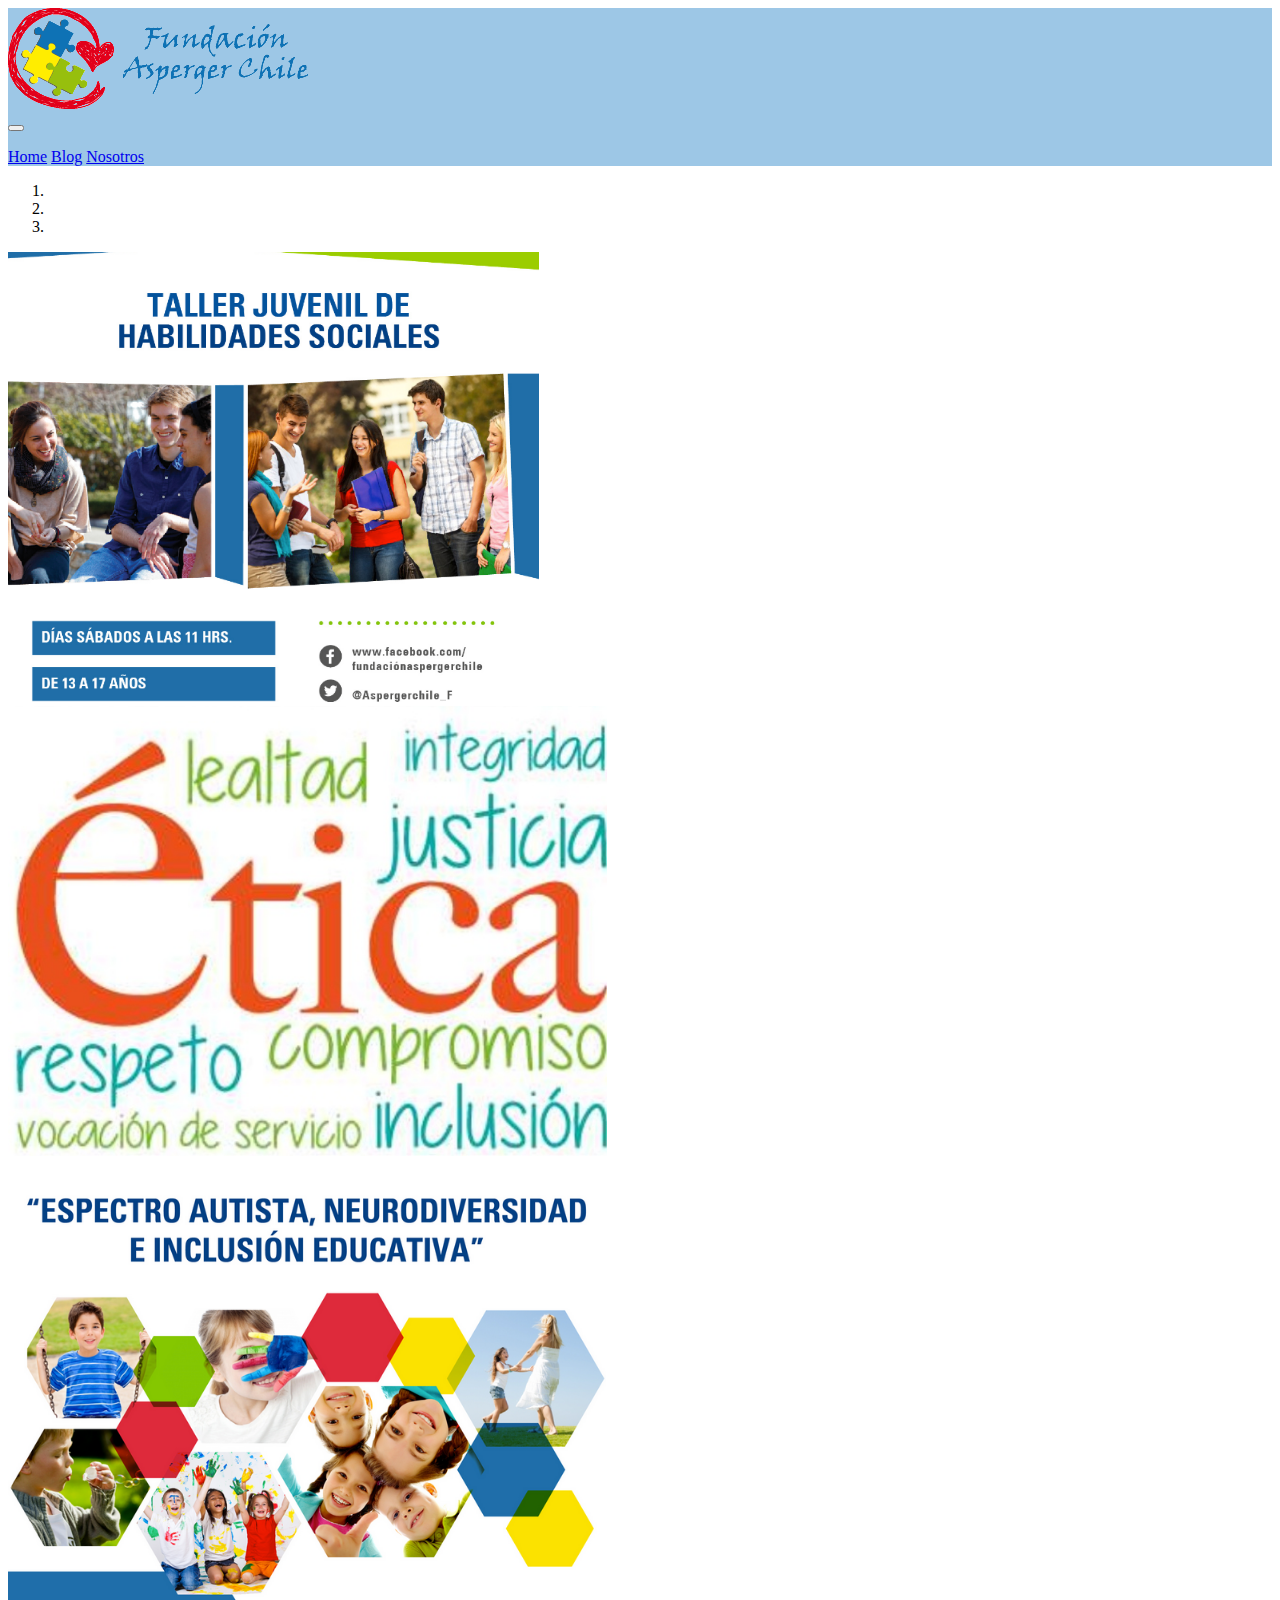
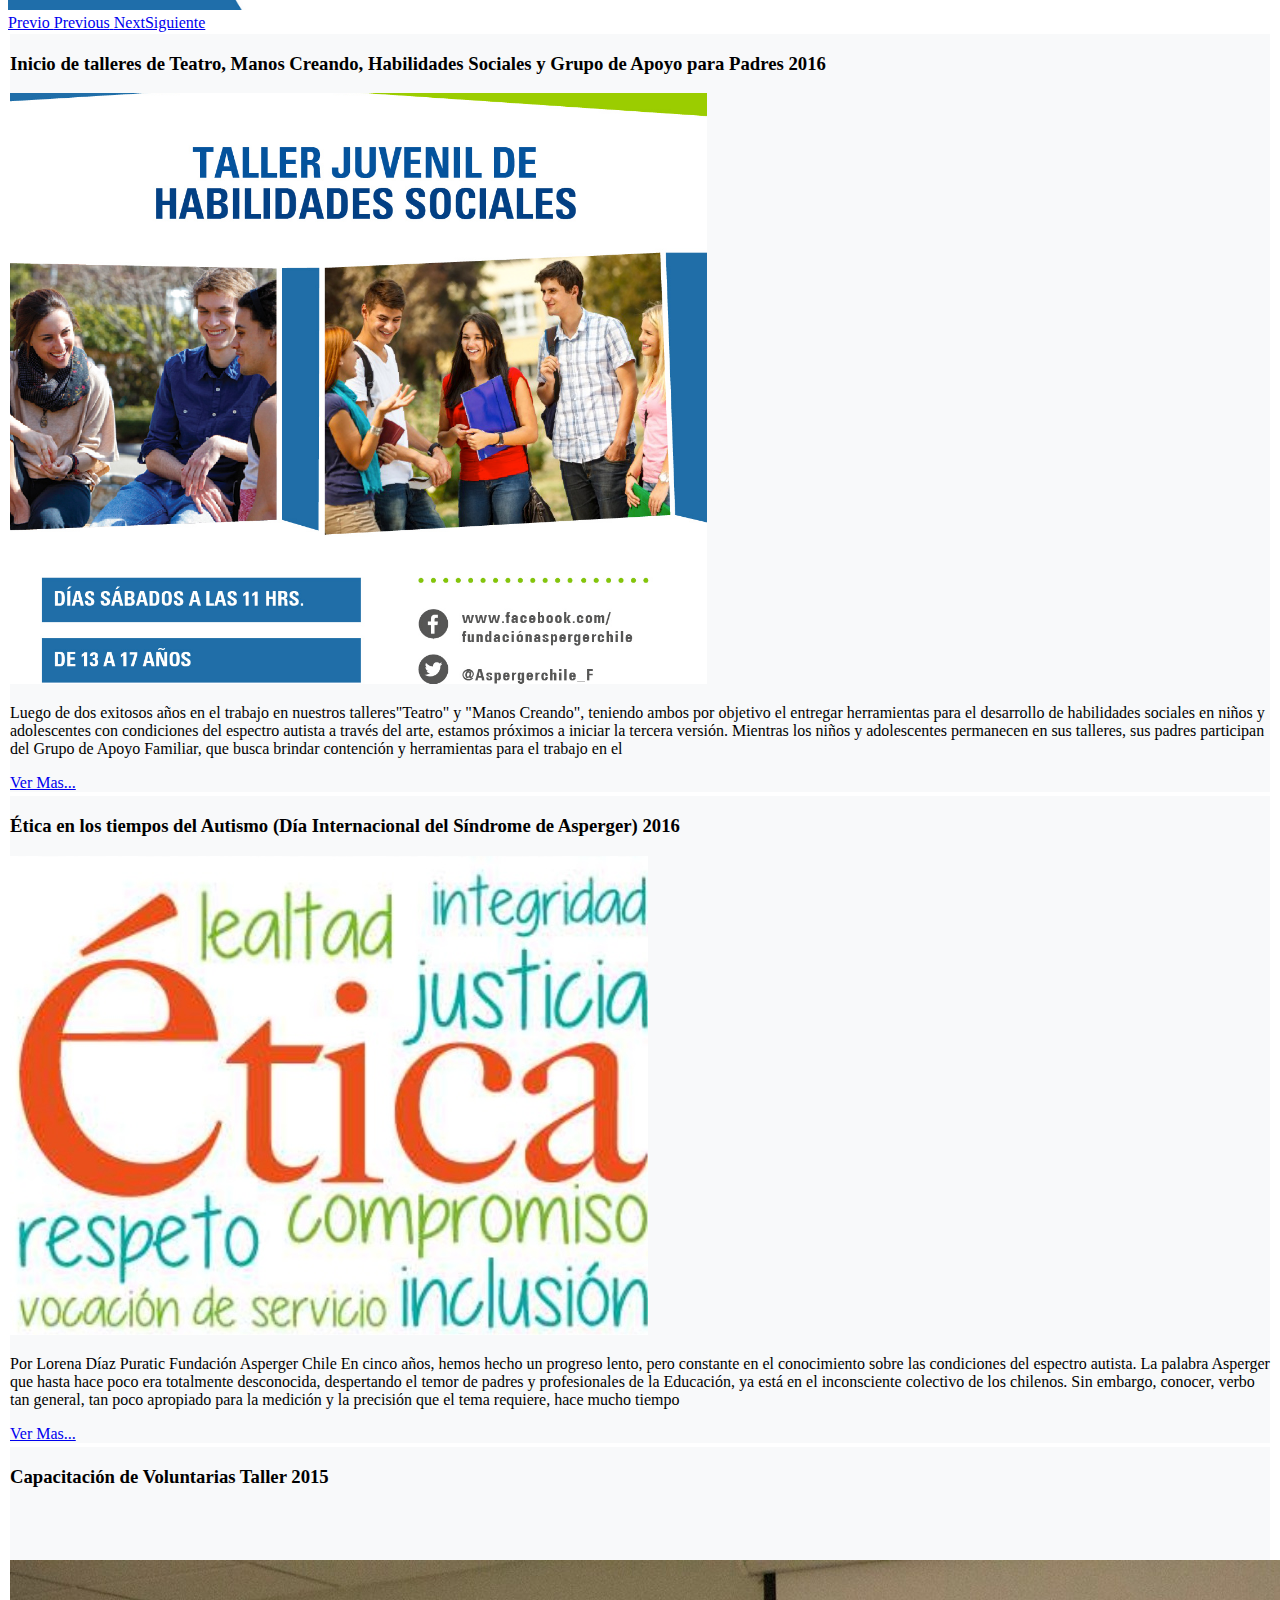
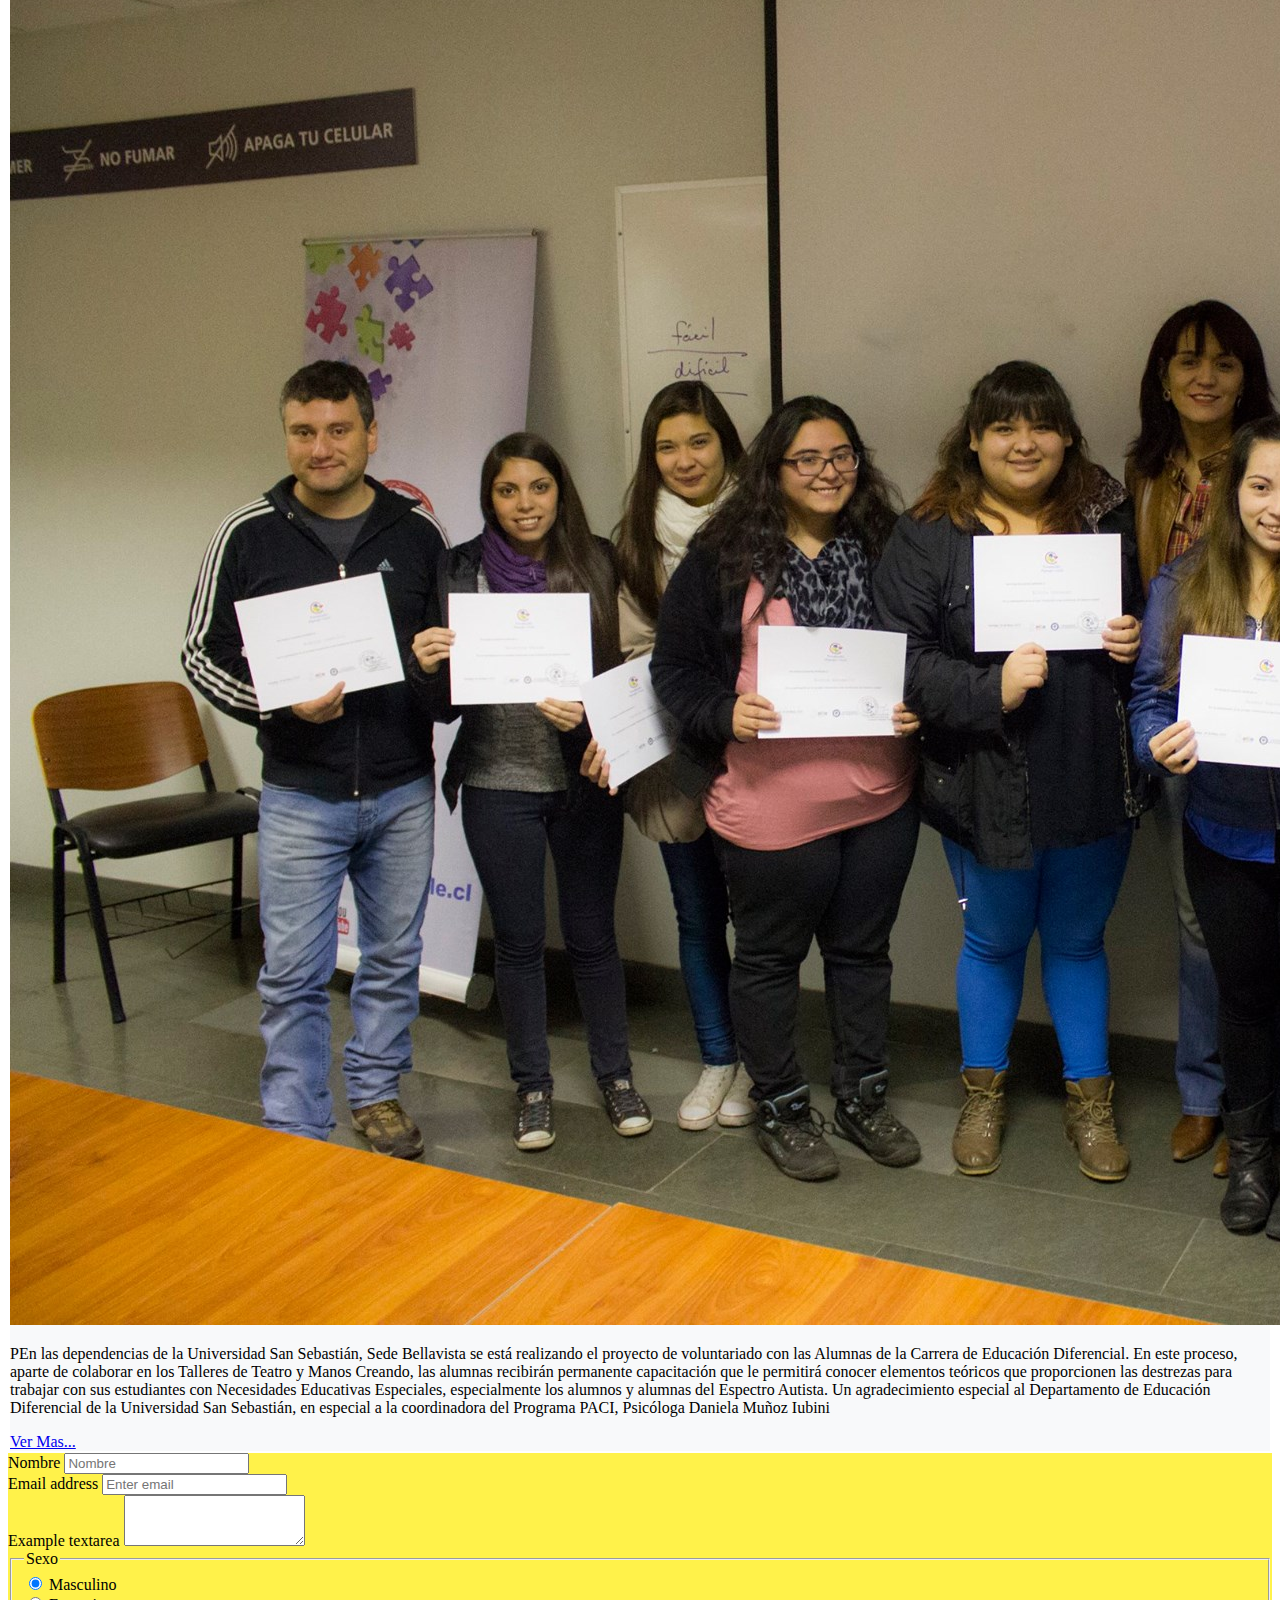
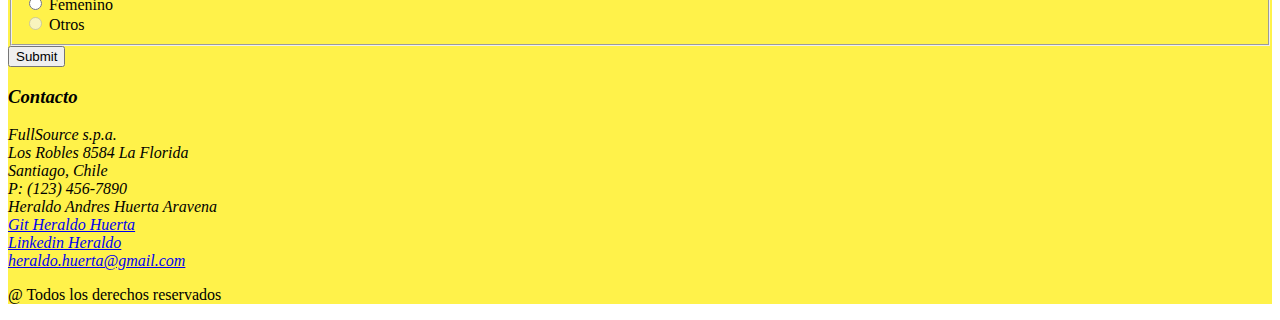
==== index.html @ 3d64626a "ajuste de home.html por index.html" ====
<!DOCTYPE html>
<html lang="en">
<head>
  <meta charset="UTF-8">
  <meta name="viewport" content="width=device-width, initial-scale=1.0">
  <link rel="stylesheet" href="https://maxcdn.bootstrapcdn.com/bootstrap/4.0.0-beta.3/css/bootstrap.min.css" integrity="sha384-Zug+QiDoJOrZ5t4lssLdxGhVrurbmBWopoEl+M6BdEfwnCJZtKxi1KgxUyJq13dy" crossorigin="anonymous">
  <link rel="stylesheet" href="css/styles.css">
  <title>Mi proyecto Bootstrap</title>
</head>
<body>

  <!-- BARRA DE NAVEGACION -->
<header class="mb-5 pb-5">
    <div class="container relative">
    <nav class="fixed-top navbar navbar-expand-lg color_bar navbar-light">
      <div>
        <a href="index.html">
          <img class="img-fluid" src="./images/logo.gif" alt="Latam Desarrollo Web"  />
        </a>
      </div>
      <a class="page-scroll pt-2" href="#">
        <a  href="#"></a>
        <button class="navbar-toggler" type="button" data-toggle="collapse" data-target="#navbarSupportedContent" aria-controls="navbarSupportedContent" aria-expanded="false" aria-label="Toggle navigation">
          <span class="navbar-toggler-icon"></span>
        </button>
        <div class="collapse navbar-collapse" id="navbarSupportedContent">
          <ul class="navbar-nav mr-auto">  </ul> <!--Esto es para que se pueda justificar a la derecha los botones -->
          <div class="btn-group btn-group-justified">
            <a href="#" class="btn btn-primary">Home</a>
            <a href="blog.html" class="btn btn-primary">Blog</a>
            <a href="nosotros.html" class="btn btn-primary">Nosotros</a>
          </div>
        </div>
      </nav>
    </div>
</header>



<!-- CARRUSEL -->
<!-- LO CREO COMO RELATIVE PARA PODER COLOCAR LOS BOTONES Y TEXTO ENCIMA -->
<section>
<div class="relative">
  <div id="carouselExampleCaptions" class="carousel slide " data-ride="carousel">
    <ol class="carousel-indicators">
      <li data-target="#carouselExampleCaptions" data-slide-to="0" class="active"></li>
      <li data-target="#carouselExampleCaptions" data-slide-to="1"></li>
      <li data-target="#carouselExampleCaptions" data-slide-to="2"></li>
    </ol>
    <div class="carousel-inner">
      <div class="carousel-item active">
        <img class="d-block w-100 img_tam_principal" src="./images/noticia1.png" alt="First slide" />
        <div class="carousel-caption d-none d-md-block">
          <!-- <h5>PRIMERA IMAGEN</h5>
          <p>Nulla vitae elit libero, a pharetra augue mollis interdum.</p> -->
        </div>
      </div>
      <div class="carousel-item" >
        <img class="d-block w-100 img_tam_principal" src="./images/noticia2.jpg" alt="Second slide" />
        <div class="carousel-caption d-none d-md-block">
          <!-- <h5>SEGUNDA IMAGEN</h5>
          <p>Lorem ipsum dolor sit amet, consectetur adipiscing elit.</p> -->
        </div>
      </div>
      <div class="carousel-item">
        <img class="d-block w-100 img_tam_principal" src="./images/imagen3.png" alt="Third slide" />
        <div class="carousel-caption d-none d-md-block">
          <!-- <h5>TERCERA IMAGEN</h5>
          <p>Praesent commodo cursus magna, vel scelerisque nisl consectetur.</p> -->
        </div>
      </div>
    </div>
    <a class="carousel-control-prev  text-white font-weight-bold" href="#carouselExampleCaptions" role="button" data-slide="prev">Previo
      <span class="carousel-control-prev-icon" aria-hidden="true"></span>
      <span class="sr-only">Previous</span>
    </a>
    <a class="carousel-control-next text-white font-weight-bold" href="#carouselExampleCaptions" role="button" data-slide="next">
      <span class="carousel-control-next-icon" aria-hidden="true"></span>
      <span class="sr-only">Next</span>Siguiente
    </a>
  </div>
</div>
</section>


<!-- PARRAFOS DE INFORMACION-->
<div class="container mt-5">
  <div class="row">
    <div class="col-sm-12 col-md-4 col-lg-4 text-center caja2">
      <h3>Inicio de talleres de Teatro, Manos Creando, Habilidades Sociales y Grupo de Apoyo para Padres 2016</h3>
      <div>
        <img class="img-thumbnail" src="./images/noticia1.png" alt="">
      </div>
      <p>Luego de dos exitosos años en el trabajo en nuestros talleres"Teatro" y "Manos Creando", teniendo ambos por objetivo el entregar herramientas para el desarrollo de  habilidades sociales en niños y adolescentes con condiciones del espectro autista a través del arte, estamos próximos a iniciar la tercera versión. Mientras los niños y adolescentes permanecen en sus talleres, sus padres participan del Grupo de Apoyo Familiar, que busca brindar contención y herramientas para el trabajo en el</p>
      <div>
      <a href="#" class="btn btn-lg btn-outline-primary">Ver Mas...</a>
      </div>
    </div>
    <div class="col-sm-12 col-md-4 col-lg-4 text-center caja2">
      <h3>Ética en los tiempos del Autismo (Día Internacional del Síndrome de Asperger) 2016</h3>
      <div>
        <img class="img-thumbnail" src="./images/noticia2.jpg" alt="">
      </div>
      <p>Por Lorena Díaz Puratic Fundación Asperger Chile En cinco años, hemos hecho un progreso lento, pero constante en el conocimiento sobre las condiciones del espectro autista. La palabra Asperger que hasta hace poco era totalmente desconocida, despertando el temor de padres y profesionales de la Educación, ya está en el inconsciente colectivo de los chilenos. Sin embargo, conocer, verbo tan general, tan poco apropiado para la medición y la precisión que el tema requiere, hace mucho tiempo</p>
      <div>
      <a href="#" class="btn btn-lg btn-outline-primary">Ver Mas...</a>
      </div>
    </div>

    <div class="col-sm-12 col-md-4 col-lg-4 text-center caja2">
      <h3>Capacitación de Voluntarias Taller 2015</h3><br><br><br>
      <div>
        <img class="img-thumbnail" src="./images/noticia3.jpg" alt="">
      </div>
      <p>PEn las dependencias de la Universidad San Sebastián, Sede Bellavista se está realizando el proyecto de voluntariado con las Alumnas de la Carrera de Educación Diferencial.
En este proceso, aparte de colaborar en los Talleres de Teatro y Manos Creando, las alumnas recibirán permanente capacitación que le permitirá conocer elementos teóricos que proporcionen las destrezas para trabajar con sus estudiantes con Necesidades Educativas Especiales, especialmente los alumnos y alumnas del Espectro Autista.
Un agradecimiento especial al Departamento de Educación Diferencial de la Universidad San Sebastián, en especial a la coordinadora del Programa PACI, Psicóloga Daniela Muñoz Iubini</p>
      <div>
      <a href="#" class="btn btn-lg btn-outline-primary">Ver Mas...</a>
      </div>
    </div>
  </div>
</div>

<footer>
  <!-- FORMULARIO-->
<section class="pt-5">
  <div class="row">
    <div class="offset-md-2 col-md-6">
      <div class="container">
        <form>
          <div class="form-group">
            <label for="exampleInputPassword1">Nombre</label>
            <input type="Nombre" class="form-control" id="exampleInputPassword1" placeholder="Nombre">
          </div>

          <div class="form-group">
            <label for="exampleInputEmail1">Email address</label>
            <input type="email" class="form-control" id="exampleInputEmail1" aria-describedby="emailHelp" placeholder="Enter email">
            <small id="emailHelp" class="form-text text-muted"></small>
          </div>

          <div class="form-group">
            <label for="exampleTextarea">Example textarea</label>
            <textarea class="form-control" id="exampleTextarea" rows="3"></textarea>
          </div>

          <fieldset class="form-group">
            <legend>Sexo</legend>
            <div class="form-check">
              <label class="form-check-label">
                <input type="radio" class="form-check-input" name="optionsRadios" id="optionsRadios1" value="option1" checked>
                Masculino
              </label>
            </div>
            <div class="form-check">
              <label class="form-check-label">
                <input type="radio" class="form-check-input" name="optionsRadios" id="optionsRadios2" value="option2">
                Femenino
              </label>
            </div>
            <div class="form-check disabled">
              <label class="form-check-label">
                <input type="radio" class="form-check-input" name="optionsRadios" id="optionsRadios3" value="option3" disabled>
                Otros
              </label>
            </div>
          </fieldset>
          <button type="submit" class="btn btn-primary">Submit</button>
        </form>
        </div>
    </div>
<!-- IFRAME       -->
    <div class="col-md-4">
      <address>
        <h3> Contacto </h3>
        FullSource s.p.a.   <br>
        Los Robles 8584 La Florida  <br>
        Santiago, Chile <br>
        P: (123) 456-7890 <br>
        Heraldo Andres Huerta Aravena  <br>
        <a href="https://github.com/heraldohuerta">Git Heraldo Huerta</a> <br>
        <a  href="https://www.linkedin.com/in/heraldo-andr%C3%A9s-huerta-aravena-95154333/">Linkedin Heraldo</a> <br>
        <a href="mailto:heraldo.huerta@gmail.com?subject=feedback">heraldo.huerta@gmail.com</a> <br>
      </address>

    </div>
  </div>
</section>
<p class="center">@ Todos los derechos reservados</p>
</footer>



    <script src="https://code.jquery.com/jquery-3.2.1.slim.min.js" integrity="sha384-KJ3o2DKtIkvYIK3UENzmM7KCkRr/rE9/Qpg6aAZGJwFDMVNA/GpGFF93hXpG5KkN" crossorigin="anonymous"></script>
    <script src="https://cdnjs.cloudflare.com/ajax/libs/popper.js/1.12.9/umd/popper.min.js" integrity="sha384-ApNbgh9B+Y1QKtv3Rn7W3mgPxhU9K/ScQsAP7hUibX39j7fakFPskvXusvfa0b4Q" crossorigin="anonymous"></script>
    <script src="https://maxcdn.bootstrapcdn.com/bootstrap/4.0.0-beta.3/js/bootstrap.min.js" integrity="sha384-a5N7Y/aK3qNeh15eJKGWxsqtnX/wWdSZSKp+81YjTmS15nvnvxKHuzaWwXHDli+4" crossorigin="anonymous"></script>
</body>
</html>
---- css/styles.css ----
@media (min-width: 480px) {
  .tam_titulo
  {      font-size: 2em;

  }
}

@media (min-width: 780px) {
  .tam_titulo
  {
    font-size: 2em;
  }
}

@media (min-width: 1024px) {
  .tam_titulo
  {
    font-size: 3em;
  }
}




.img_tam_principal{
  height: 50vh;
}



.color_bar{
  background-color:rgb(157, 199, 230);
}

.color_info{
  background-color:rgb(238, 238, 238)
}


.caja2{
  /* margin-bottom: 5vh; */
  background-color: #f8f9fa;
  border: 2px solid #e9ecef!important;
  border-color: #fff!important;
  /* padding: 5vw; */
}


.img_tam
{
  width: 15vw;
  height: 15vw;
}





footer
{
  /* position:fixed; */
  bottom: 0;
  left: 0;
  background-color:rgba(255, 237, 0, 0.71);
  width: 100%;
}
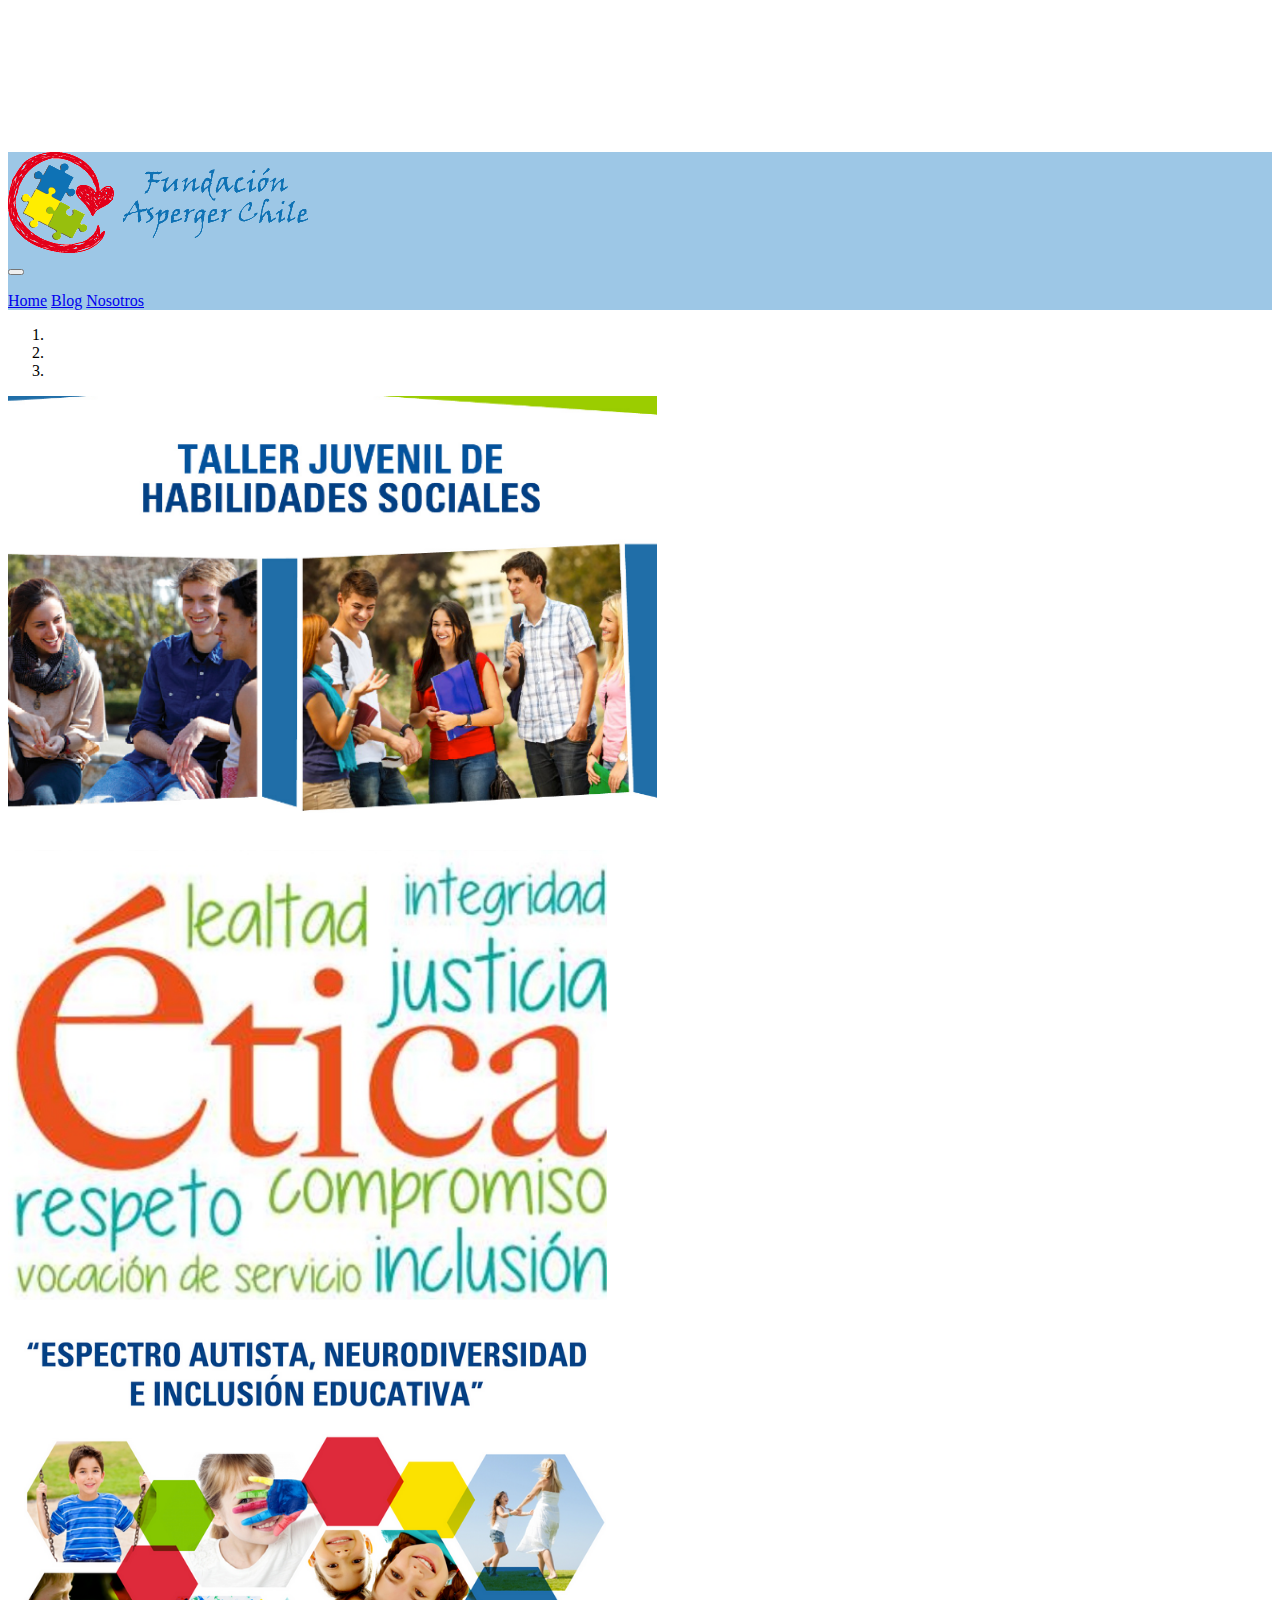
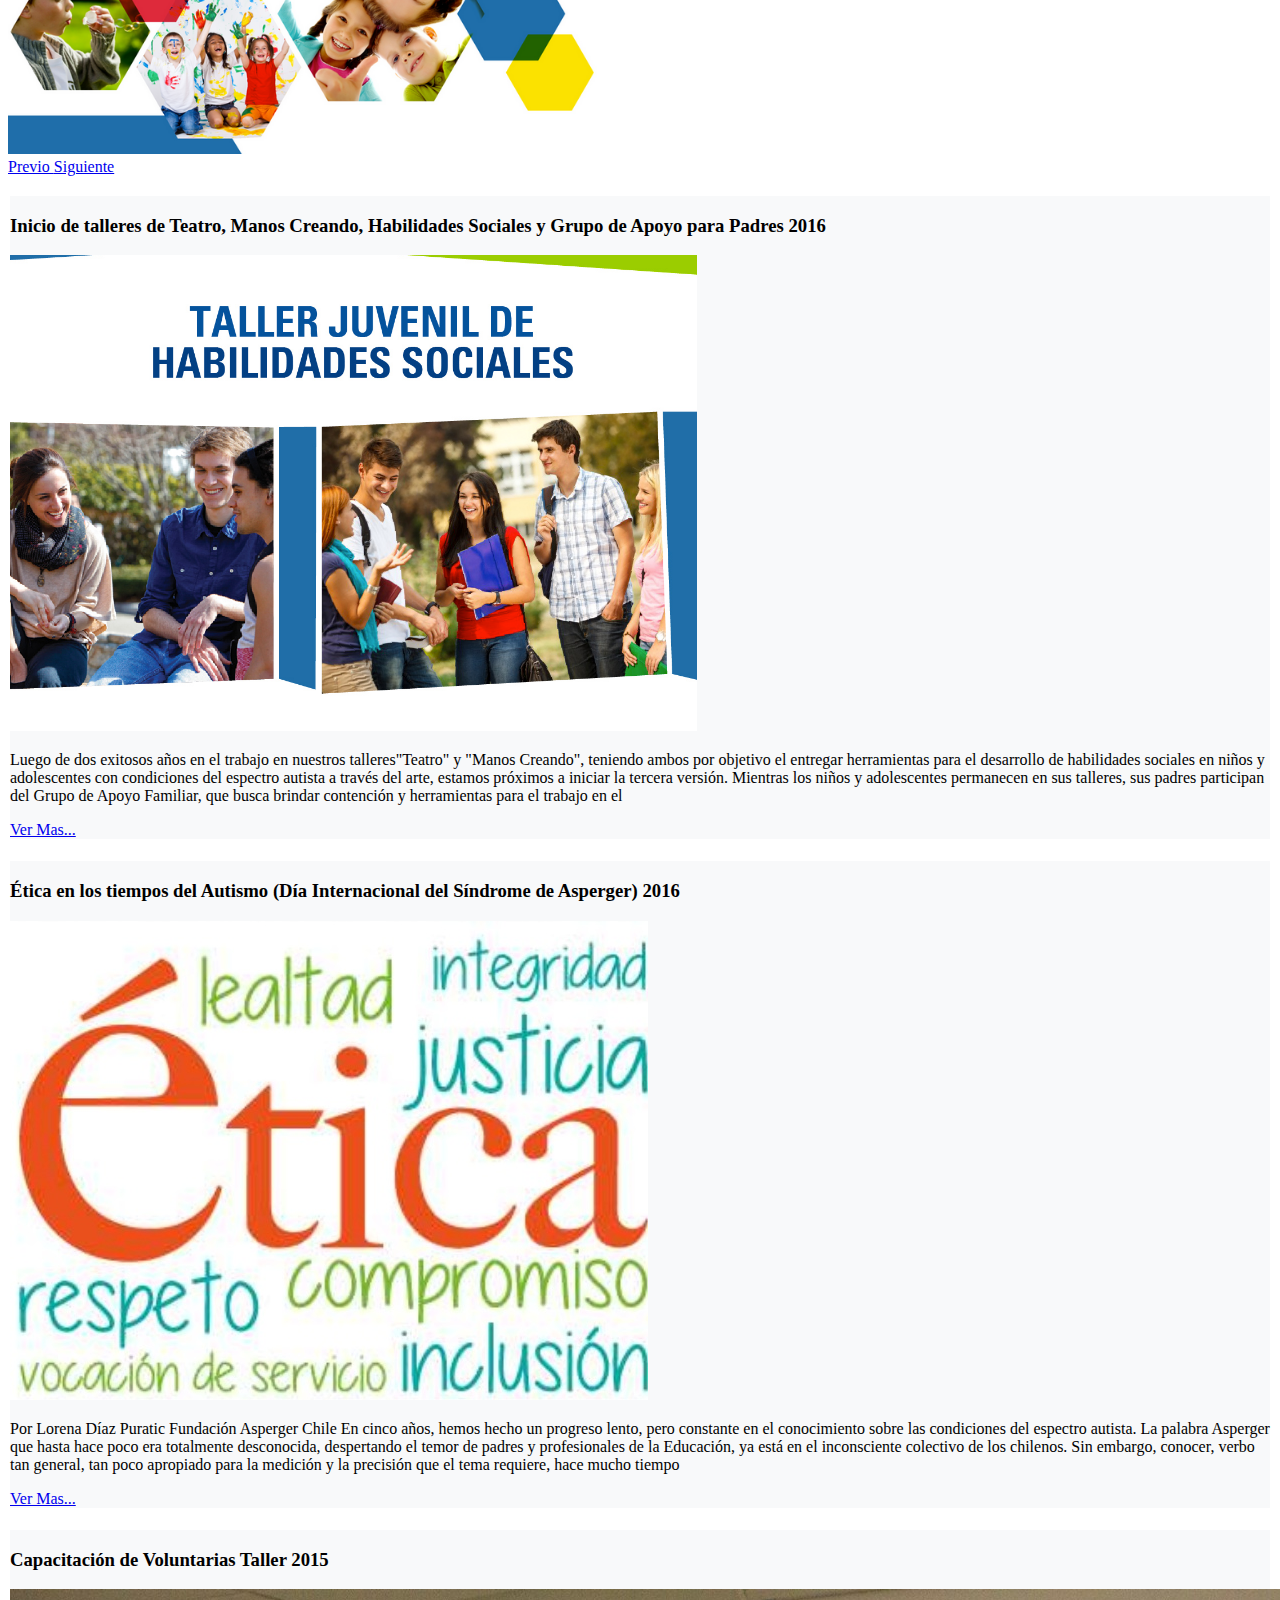
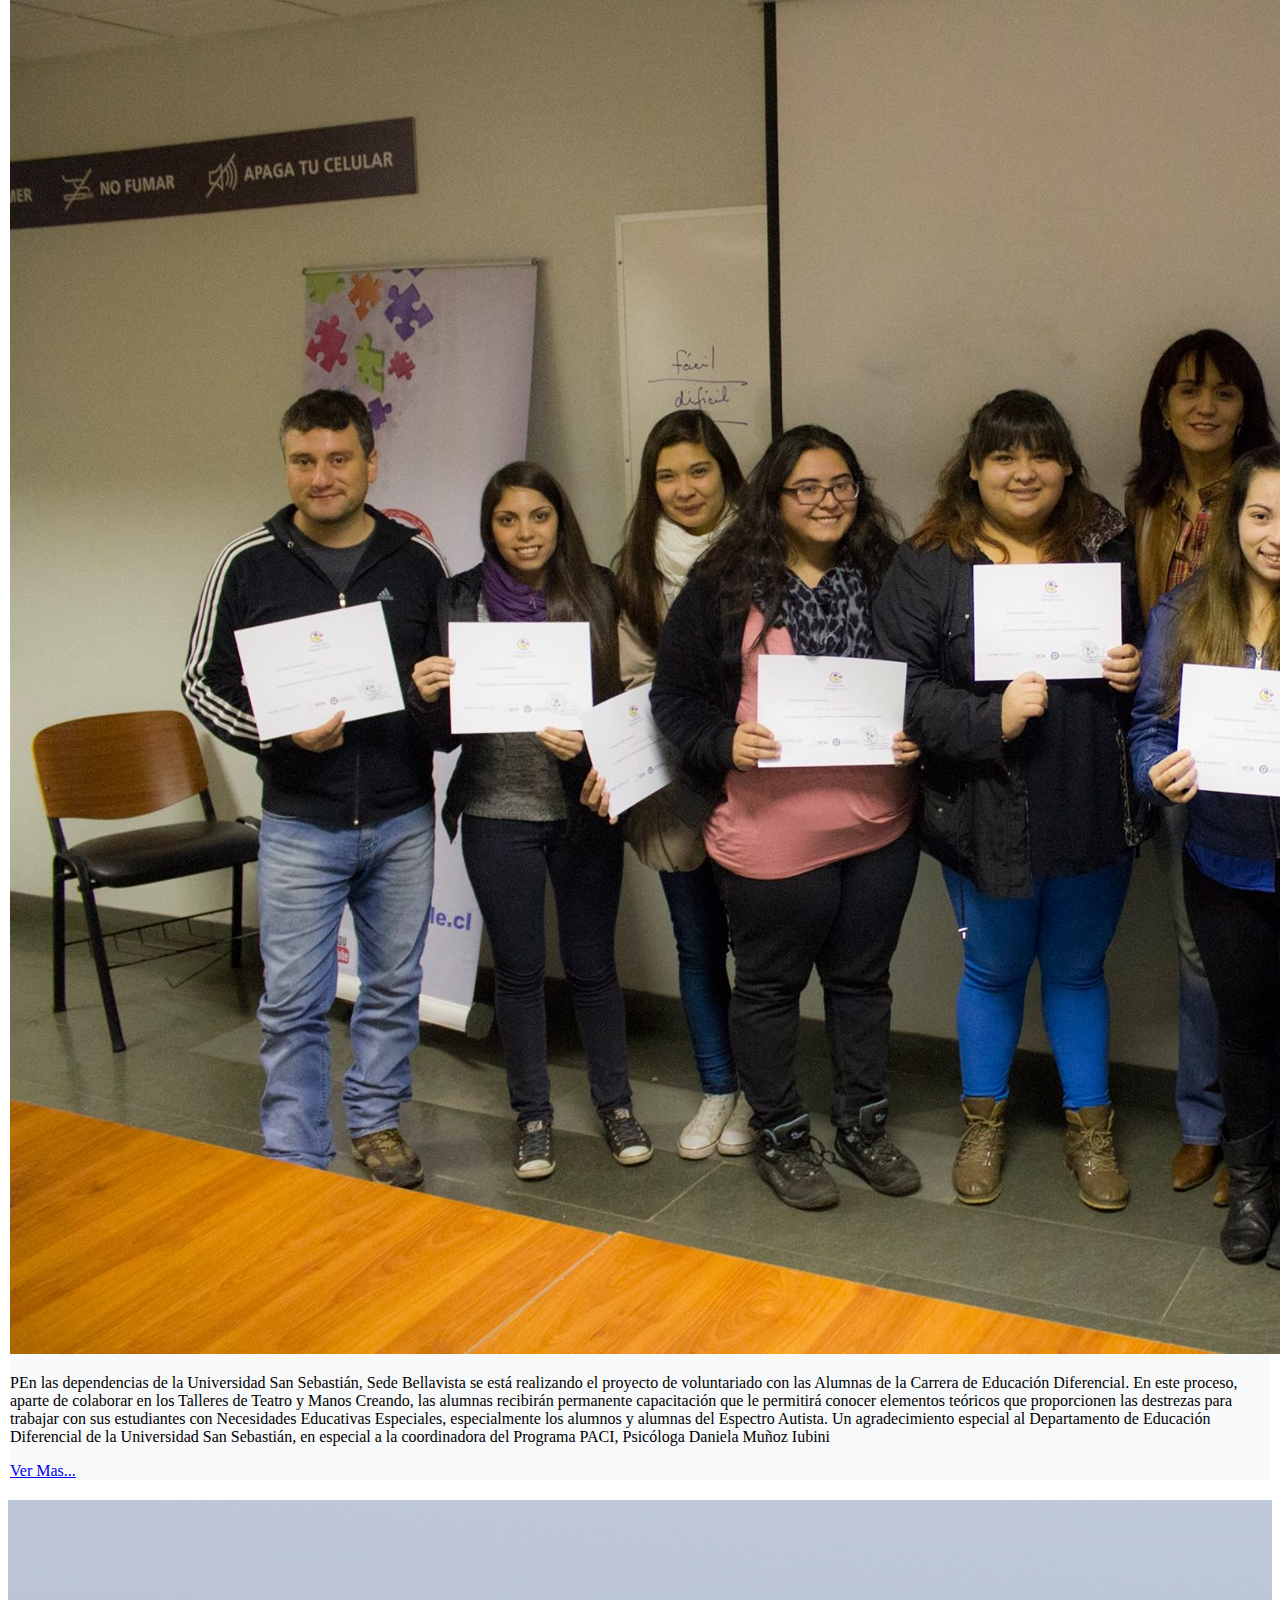
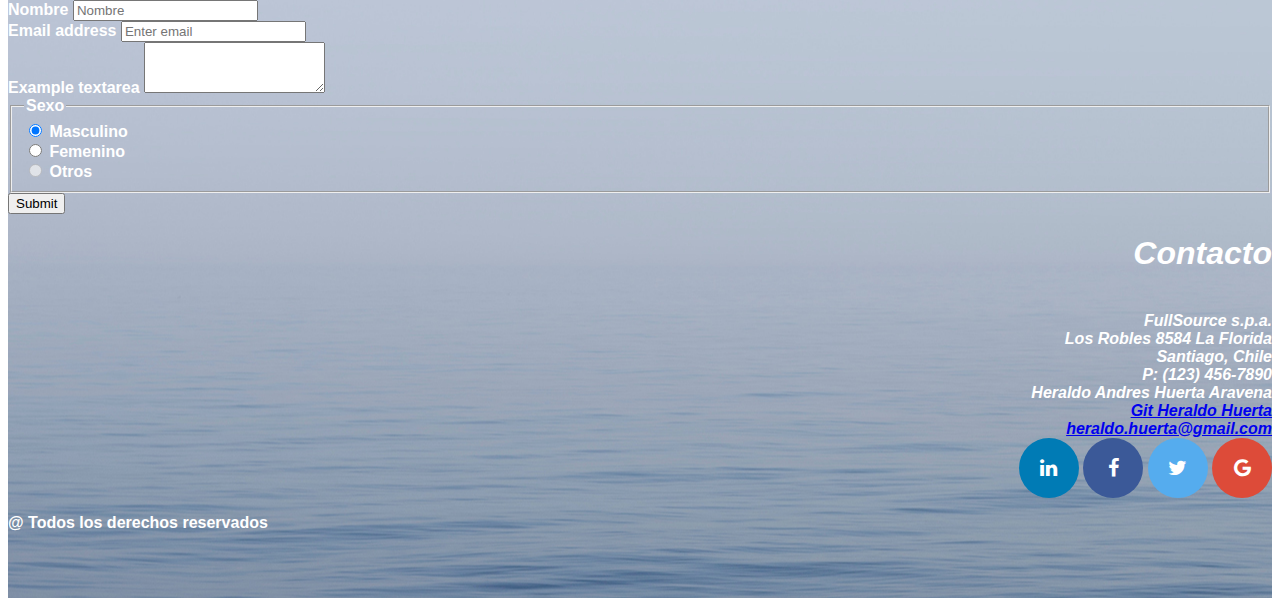
==== commit c5b13560: "ajustes en margenes y colores" ====
--- a/index.html
+++ b/index.html
@@ -4,43 +4,44 @@
   <meta charset="UTF-8">
   <meta name="viewport" content="width=device-width, initial-scale=1.0">
   <link rel="stylesheet" href="https://maxcdn.bootstrapcdn.com/bootstrap/4.0.0-beta.3/css/bootstrap.min.css" integrity="sha384-Zug+QiDoJOrZ5t4lssLdxGhVrurbmBWopoEl+M6BdEfwnCJZtKxi1KgxUyJq13dy" crossorigin="anonymous">
+  <link rel="stylesheet" href="https://cdnjs.cloudflare.com/ajax/libs/font-awesome/4.7.0/css/font-awesome.min.css">
   <link rel="stylesheet" href="css/styles.css">
-  <title>Mi proyecto Bootstrap</title>
+  <title>Evaluacion 01 Bootstrap Desafio Latam</title>
 </head>
 <body>
 
   <!-- BARRA DE NAVEGACION -->
-<header class="mb-5 pb-5">
-    <div class="container relative">
-    <nav class="fixed-top navbar navbar-expand-lg color_bar navbar-light">
-      <div>
-        <a href="index.html">
-          <img class="img-fluid" src="./images/logo.gif" alt="Latam Desarrollo Web"  />
-        </a>
-      </div>
-      <a class="page-scroll pt-2" href="#">
-        <a  href="#"></a>
-        <button class="navbar-toggler" type="button" data-toggle="collapse" data-target="#navbarSupportedContent" aria-controls="navbarSupportedContent" aria-expanded="false" aria-label="Toggle navigation">
-          <span class="navbar-toggler-icon"></span>
-        </button>
-        <div class="collapse navbar-collapse" id="navbarSupportedContent">
-          <ul class="navbar-nav mr-auto">  </ul> <!--Esto es para que se pueda justificar a la derecha los botones -->
-          <div class="btn-group btn-group-justified">
-            <a href="#" class="btn btn-primary">Home</a>
-            <a href="blog.html" class="btn btn-primary">Blog</a>
-            <a href="nosotros.html" class="btn btn-primary">Nosotros</a>
-          </div>
-        </div>
-      </nav>
-    </div>
-</header>
+   <header>
+    <div class="containerrelative">
+      <nav class="fixed-top navbar navbar-expand-lg color_bar navbar-light">
+        <div>
+          <a href="index.html">
+            <img class="img-fluid" src="./images/logo.gif" alt="Latam Desarrollo Web"  />
+          </a>
+        </div>
+        <a class="page-scroll pt-2" href="#">
+          <a  href="#"></a>
+          <button class="navbar-toggler" type="button" data-toggle="collapse" data-target="#navbarSupportedContent" aria-controls="navbarSupportedContent" aria-expanded="false" aria-label="Toggle navigation">
+            <span class="navbar-toggler-icon"></span>
+          </button>
+          <div class="collapse navbar-collapse" id="navbarSupportedContent">
+            <ul class="navbar-nav mr-auto">  </ul>
+            <div class="btn-group btn-group-justified">
+              <a href="index.html" class="btn btn-primary">Home</a>
+              <a href="blog.html" class="btn btn-primary">Blog</a>
+              <a href="nosotros.html" class="btn btn-primary">Nosotros</a>
+            </div>
+          </div>
+        </nav>
+      </div>
+  </header>
 
 
 
 <!-- CARRUSEL -->
 <!-- LO CREO COMO RELATIVE PARA PODER COLOCAR LOS BOTONES Y TEXTO ENCIMA -->
-<section>
-<div class="relative">
+<section role="main" class="container-fluid">
+<div>
   <div id="carouselExampleCaptions" class="carousel slide " data-ride="carousel">
     <ol class="carousel-indicators">
       <li data-target="#carouselExampleCaptions" data-slide-to="0" class="active"></li>
@@ -84,9 +85,9 @@
 
 
 <!-- PARRAFOS DE INFORMACION-->
-<div class="container mt-5">
-  <div class="row">
-    <div class="col-sm-12 col-md-4 col-lg-4 text-center caja2">
+<div class="container-fluid mt-5">
+  <div class="row justify-content-md-center">
+    <div class="col-sm-12 col-md-3 col-lg-3 caja2">
       <h3>Inicio de talleres de Teatro, Manos Creando, Habilidades Sociales y Grupo de Apoyo para Padres 2016</h3>
       <div>
         <img class="img-thumbnail" src="./images/noticia1.png" alt="">
@@ -96,7 +97,7 @@
       <a href="#" class="btn btn-lg btn-outline-primary">Ver Mas...</a>
       </div>
     </div>
-    <div class="col-sm-12 col-md-4 col-lg-4 text-center caja2">
+    <div class="col-sm-12 col-md-3 col-lg-3 caja2">
       <h3>Ética en los tiempos del Autismo (Día Internacional del Síndrome de Asperger) 2016</h3>
       <div>
         <img class="img-thumbnail" src="./images/noticia2.jpg" alt="">
@@ -106,9 +107,8 @@
       <a href="#" class="btn btn-lg btn-outline-primary">Ver Mas...</a>
       </div>
     </div>
-
-    <div class="col-sm-12 col-md-4 col-lg-4 text-center caja2">
-      <h3>Capacitación de Voluntarias Taller 2015</h3><br><br><br>
+    <div class="col-sm-12 col-md-3 col-lg-3 caja2">
+      <h3>Capacitación de Voluntarias Taller 2015</h3>
       <div>
         <img class="img-thumbnail" src="./images/noticia3.jpg" alt="">
       </div>
@@ -122,10 +122,12 @@
   </div>
 </div>
 
-<footer>
+
+
   <!-- FORMULARIO-->
-<section class="pt-5">
-  <div class="row">
+<footer class="masthead">
+<section>
+  <div class="row m-0 pr-3 pl-3">
     <div class="offset-md-2 col-md-6">
       <div class="container">
         <form>
@@ -165,25 +167,30 @@
                 Otros
               </label>
             </div>
+
+
+
           </fieldset>
           <button type="submit" class="btn btn-primary">Submit</button>
         </form>
         </div>
     </div>
-<!-- IFRAME       -->
-    <div class="col-md-4">
+
+    <div>
       <address>
-        <h3> Contacto </h3>
+        <h1>Contacto</h1> <br>
         FullSource s.p.a.   <br>
         Los Robles 8584 La Florida  <br>
         Santiago, Chile <br>
         P: (123) 456-7890 <br>
         Heraldo Andres Huerta Aravena  <br>
-        <a href="https://github.com/heraldohuerta">Git Heraldo Huerta</a> <br>
-        <a  href="https://www.linkedin.com/in/heraldo-andr%C3%A9s-huerta-aravena-95154333/">Linkedin Heraldo</a> <br>
+        <a   href="https://github.com/heraldohuerta">Git Heraldo Huerta</a> <br>
         <a href="mailto:heraldo.huerta@gmail.com?subject=feedback">heraldo.huerta@gmail.com</a> <br>
+        <a  class="fa fa-linkedin" href="https://www.linkedin.com/in/heraldo-andr%C3%A9s-huerta-aravena-95154333/"></a>
+        <a href="#" class="fa fa-facebook"></a>
+        <a href="#" class="fa fa-twitter"></a>
+        <a href="#" class="fa fa-google"></a>
       </address>
-
     </div>
   </div>
 </section>
--- a/css/styles.css
+++ b/css/styles.css
@@ -1,25 +1,21 @@
-@media (min-width: 480px) {
-  .tam_titulo
-  {      font-size: 2em;
-
-  }
-}
-
-@media (min-width: 780px) {
-  .tam_titulo
-  {
-    font-size: 2em;
-  }
-}
-
-@media (min-width: 1024px) {
-  .tam_titulo
-  {
-    font-size: 3em;
-  }
+body {
+  min-height: 50rem;
+  padding-top: 9rem;
 }
 
 
+div address{
+  text-align: right;
+}
+footer.masthead {
+  position: relative;
+   width: 100%;
+   padding-top: 100px;
+   padding-bottom: 50px; */
+  color:rgb(6, 33, 88);
+  background: url("../images/fondo.jpg"), #7b4397;
+  font-family: 'Anton', sans-serif;
+}
 
 
 .img_tam_principal{
@@ -38,11 +34,11 @@
 
 
 .caja2{
-  /* margin-bottom: 5vh; */
+  margin-top: 2vh;
+  margin-bottom: 2vh;
   background-color: #f8f9fa;
   border: 2px solid #e9ecef!important;
   border-color: #fff!important;
-  /* padding: 5vw; */
 }
 
 
@@ -59,8 +55,134 @@
 footer
 {
   /* position:fixed; */
+  text-align: left;
   bottom: 0;
   left: 0;
-  background-color:rgba(255, 237, 0, 0.71);
+  background-color: #f0f6fb;
   width: 100%;
+  color:white;
+  font-weight: bold;
+
 }
+
+
+.fa {
+  box-sizing:content-box;
+  padding: 20px;
+  font-size: 20px;
+  width: 20px;
+  text-align: center;
+  text-decoration: none;
+  margin: 0 auto;
+  border-radius: 50%;
+}
+
+.fa:hover {
+    opacity: 0.7;
+}
+
+.fa-facebook {
+  background: #3B5998;
+  color: white;
+}
+
+.fa-twitter {
+  background: #55ACEE;
+  color: white;
+}
+
+.fa-google {
+  background: #dd4b39;
+  color: white;
+}
+
+.fa-linkedin {
+  background: #007bb5;
+  color: white;
+}
+
+.fa-youtube {
+  background: #bb0000;
+  color: white;
+}
+
+.fa-instagram {
+  background: #125688;
+  color: white;
+}
+
+.fa-pinterest {
+  background: #cb2027;
+  color: white;
+}
+
+.fa-snapchat-ghost {
+  background: #fffc00;
+  color: white;
+  text-shadow: -1px 0 black, 0 1px black, 1px 0 black, 0 -1px black;
+}
+
+.fa-skype {
+  background: #00aff0;
+  color: white;
+}
+
+.fa-android {
+  background: #a4c639;
+  color: white;
+}
+
+.fa-dribbble {
+  background: #ea4c89;
+  color: white;
+}
+
+.fa-vimeo {
+  background: #45bbff;
+  color: white;
+}
+
+.fa-tumblr {
+  background: #2c4762;
+  color: white;
+}
+
+.fa-vine {
+  background: #00b489;
+  color: white;
+}
+
+.fa-foursquare {
+  background: #45bbff;
+  color: white;
+}
+
+.fa-stumbleupon {
+  background: #eb4924;
+  color: white;
+}
+
+.fa-flickr {
+  background: #f40083;
+  color: white;
+}
+
+.fa-yahoo {
+  background: #430297;
+  color: white;
+}
+
+.fa-soundcloud {
+  background: #ff5500;
+  color: white;
+}
+
+.fa-reddit {
+  background: #ff5700;
+  color: white;
+}
+
+.fa-rss {
+  background: #ff6600;
+  color: white;
+}
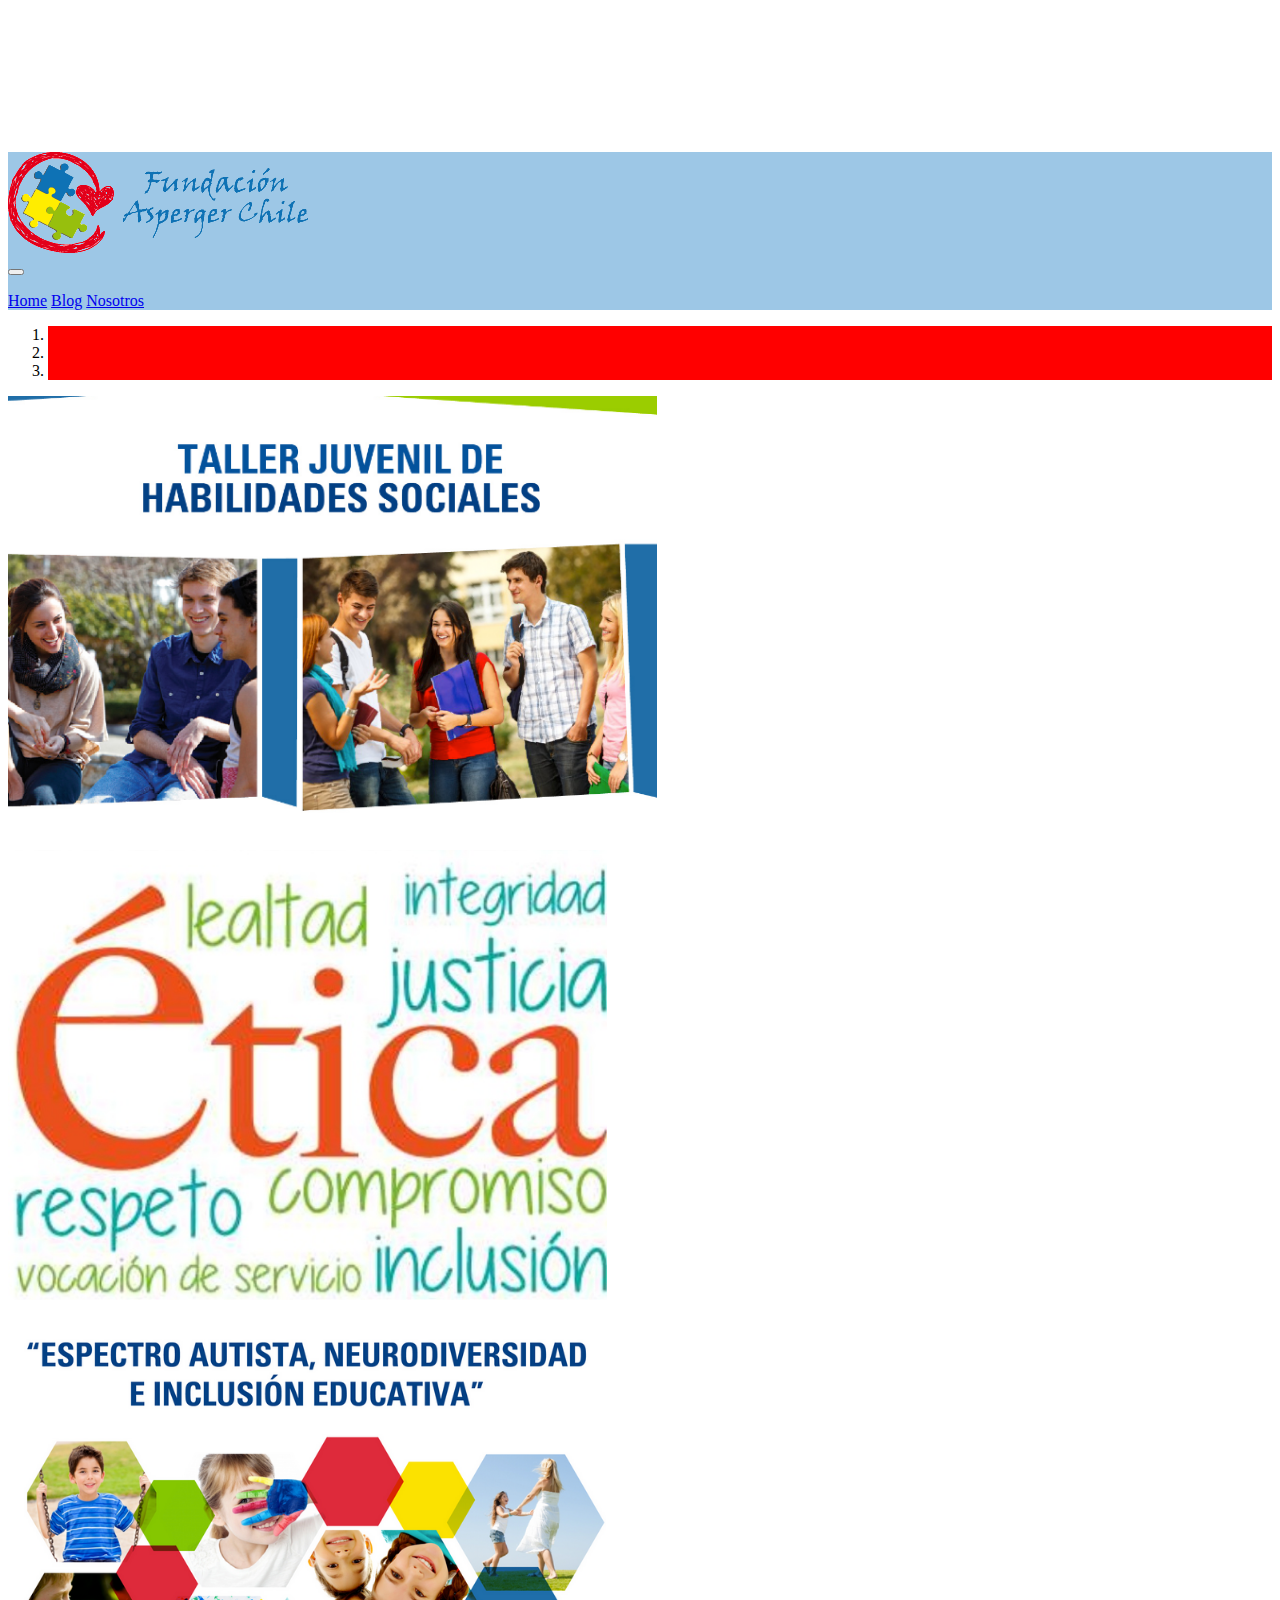
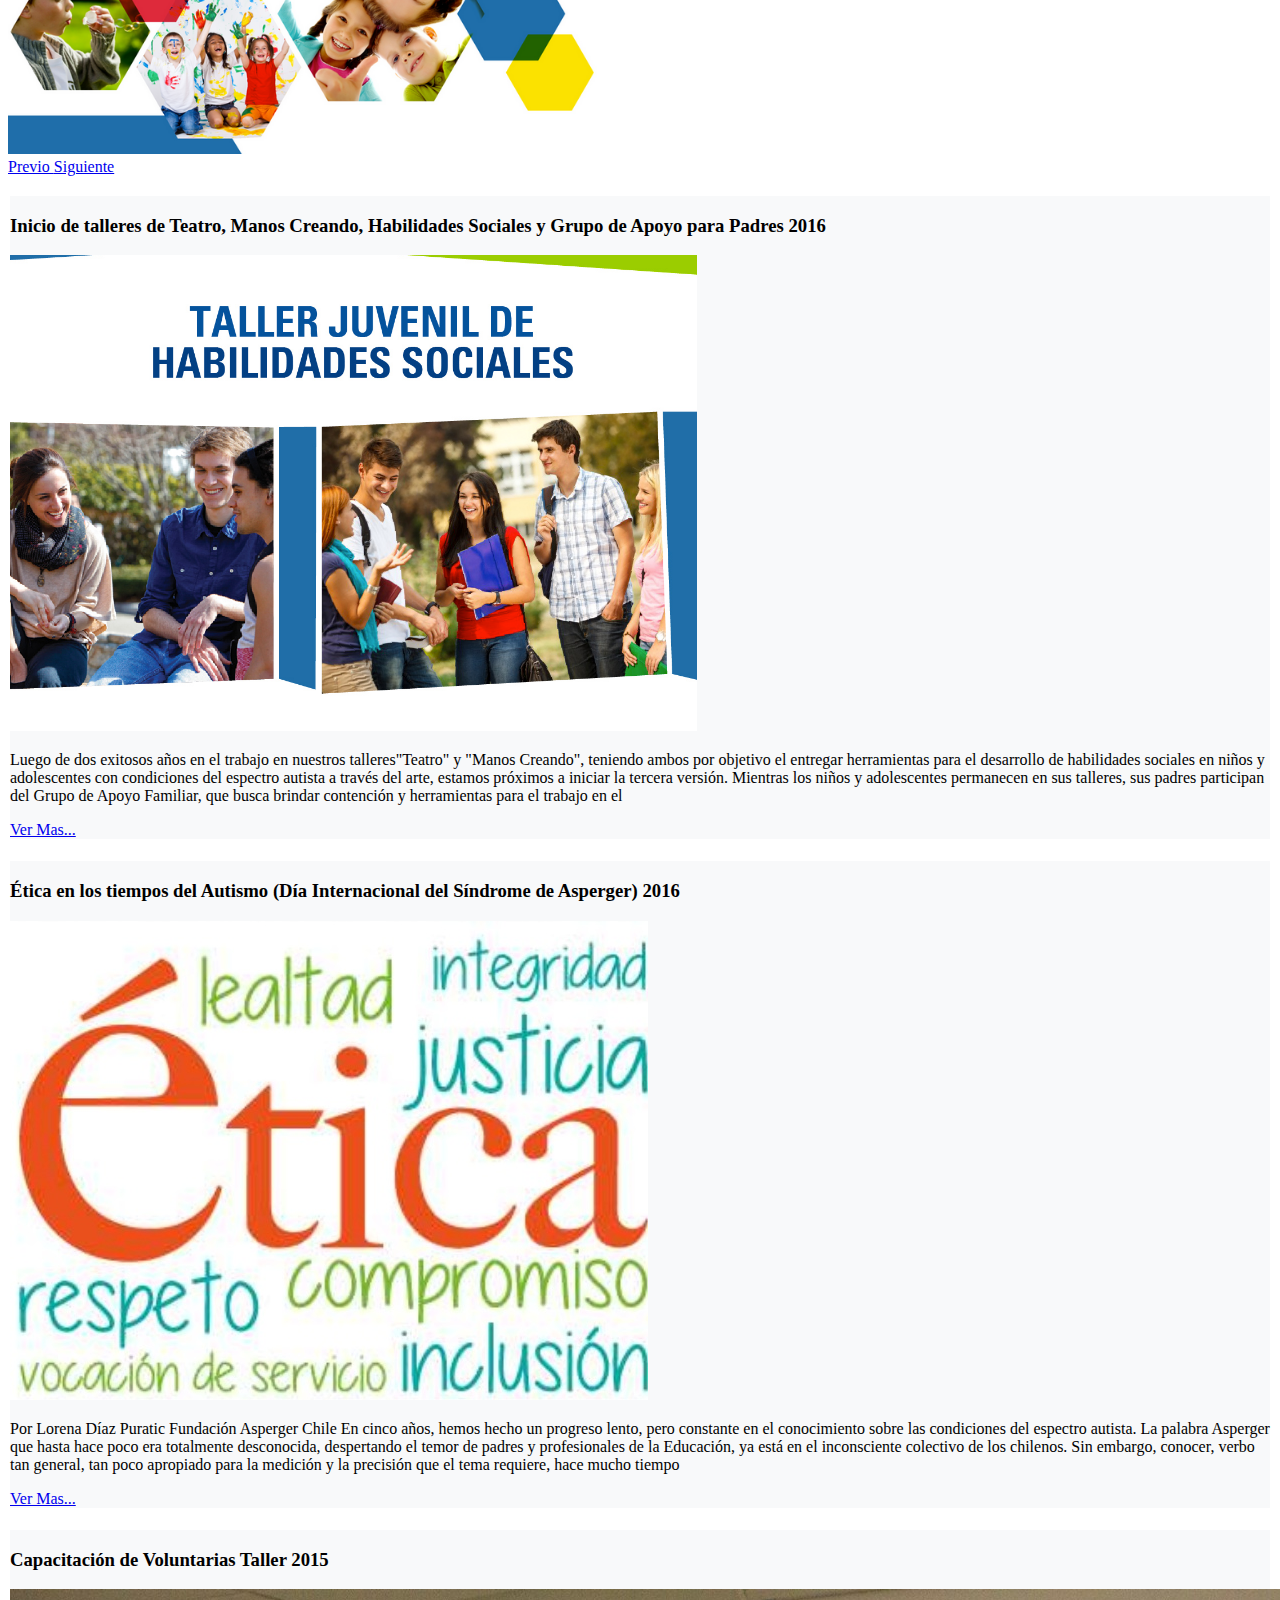
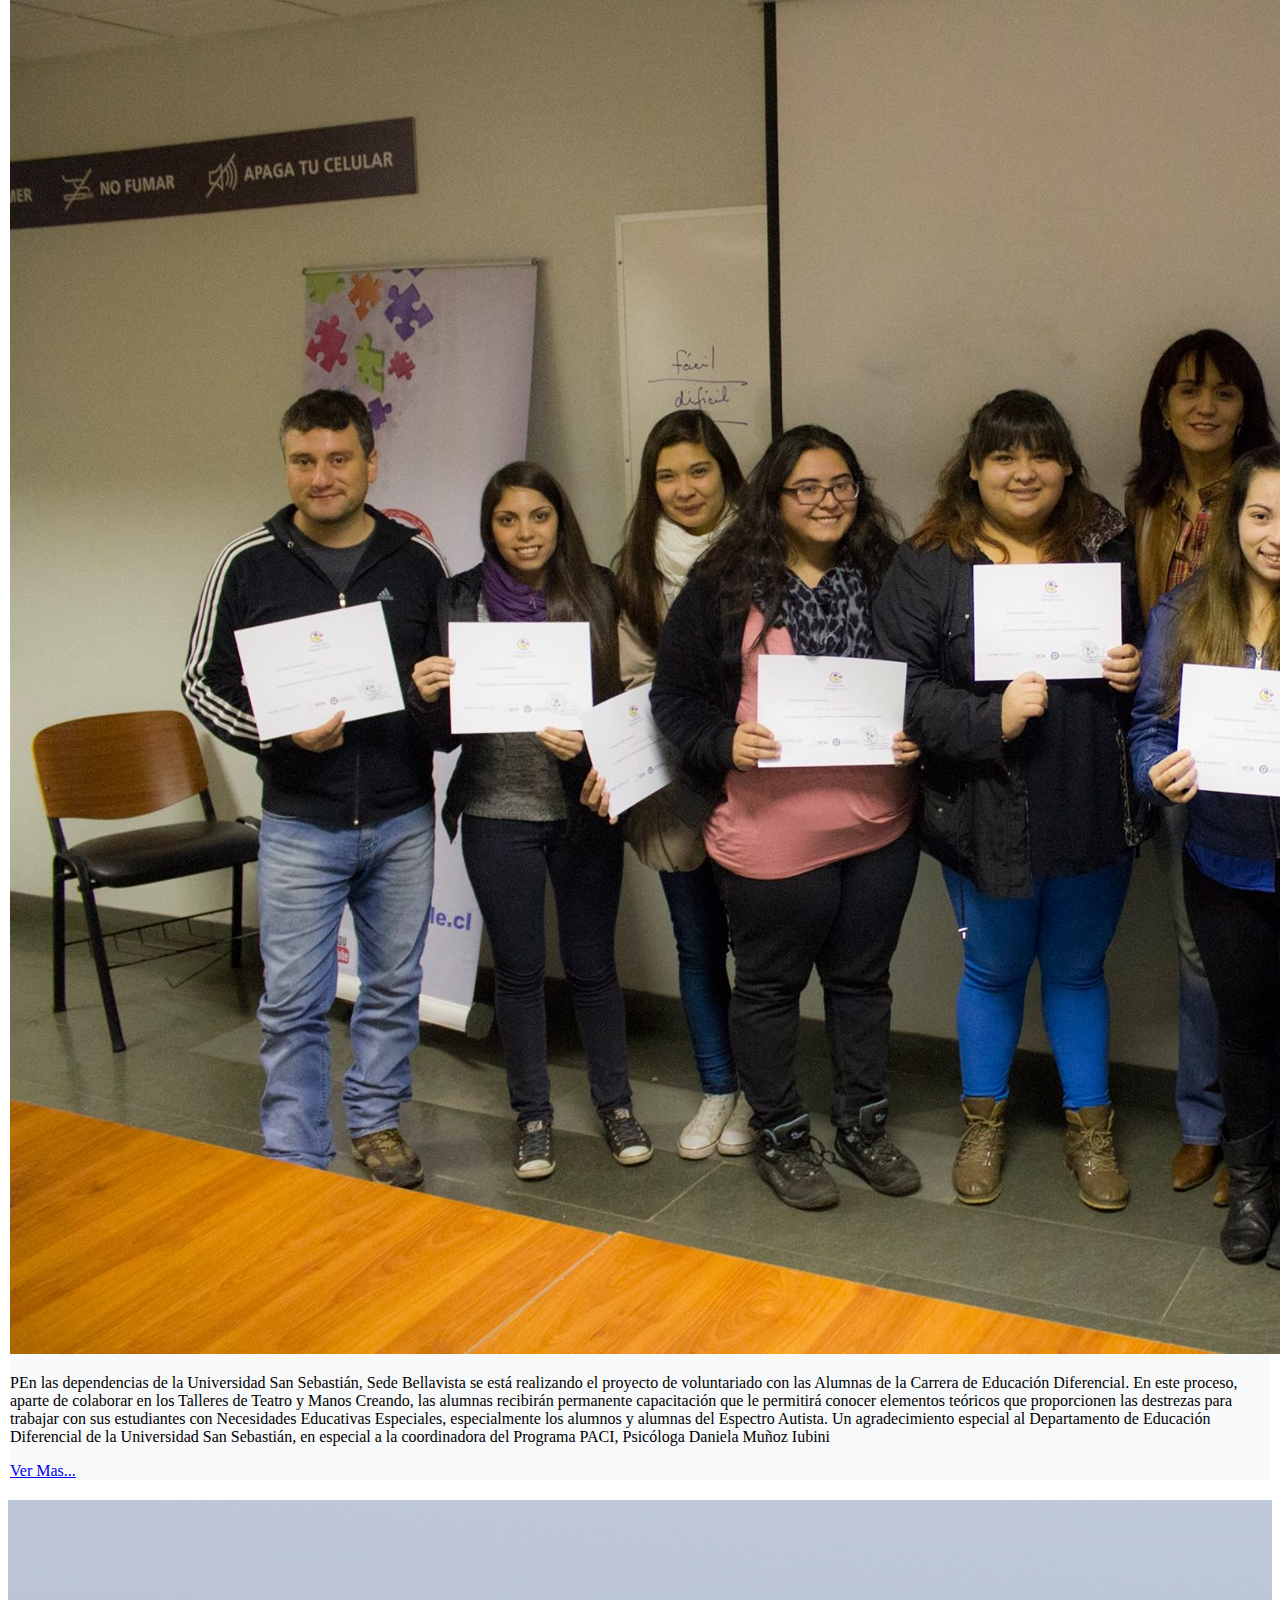
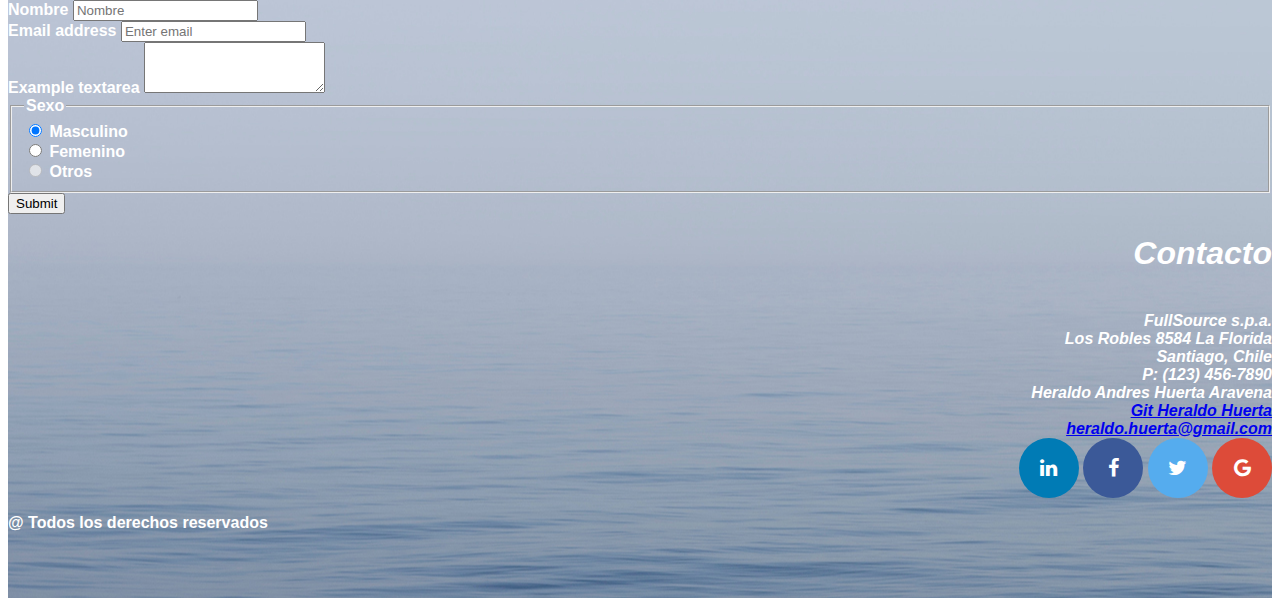
==== commit d8cdcb1c: "ajuste en color de barra carrusel" ====
--- a/index.html
+++ b/index.html
@@ -42,11 +42,11 @@
 <!-- LO CREO COMO RELATIVE PARA PODER COLOCAR LOS BOTONES Y TEXTO ENCIMA -->
 <section role="main" class="container-fluid">
 <div>
-  <div id="carouselExampleCaptions" class="carousel slide " data-ride="carousel">
+  <div id="carouselExampleCaptions" class="carousel slide"   data-ride="carousel">
     <ol class="carousel-indicators">
-      <li data-target="#carouselExampleCaptions" data-slide-to="0" class="active"></li>
-      <li data-target="#carouselExampleCaptions" data-slide-to="1"></li>
-      <li data-target="#carouselExampleCaptions" data-slide-to="2"></li>
+      <li data-target="#carouselExampleCaptions" data-slide-to="0" class="active active2"></li>
+      <li data-target="#carouselExampleCaptions" data-slide-to="1" class="active active2"></li>
+      <li data-target="#carouselExampleCaptions" data-slide-to="2" class="active active2"></li>
     </ol>
     <div class="carousel-inner">
       <div class="carousel-item active">
--- a/css/styles.css
+++ b/css/styles.css
@@ -3,7 +3,9 @@
   padding-top: 9rem;
 }
 
-
+.active2{
+  background-color: red!important;
+}
 div address{
   text-align: right;
 }
